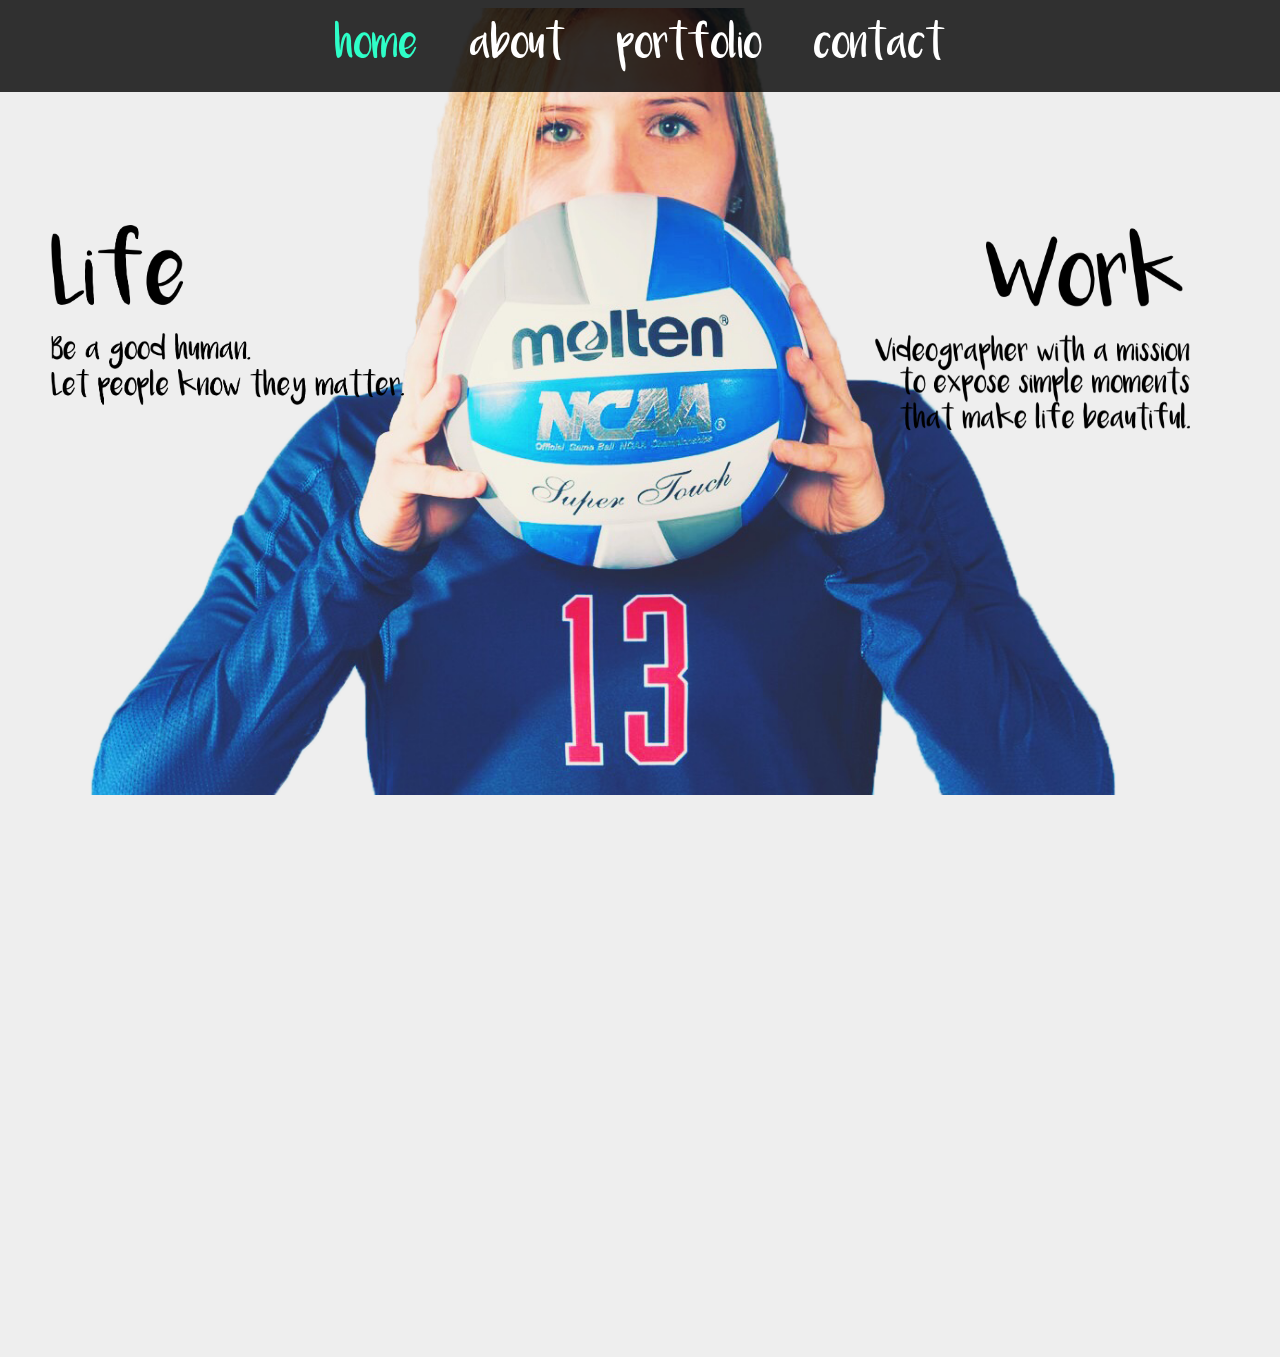
==== index.html @ a9305292 "Website trial" ====
<!doctype html>
<html>

<head>
	<meta charset="UTF-8">
	<link href="css1.css" rel="stylesheet" type="text/css">
	<link href="css2.css" rel="stylesheet" type="img/css">
	<style>
img { 
    width:100%; 
}
</style>
</head>

<body>
	<div id="menu">
		<a class="active">home</a>
		<a href="about.html">about</a>
		<a href="portfolio.html"> portfolio</a>
		<a href="contact.html">contact</a>
	</div>
	
<img src="photos/Headshot2.png" alt="Headshot">

<div id="banner">
		<div class="work">
			<a href="https://www.youtube.com/user/lalalelu13/videos" target=_blank">
			<img src="photos/Work2.png">
		</a>
			</div>
		<div class="life">
			<img src="photos/Life2.png">
			</div>
</body>
</html>
---- css1.css ----
@charset "UTF-8";
/* CSS Document */

body {
	background-color: #EEE;
}

@font-face {
	font-family: 'Luna';
	src: url('fonts/Luna.ttf'); 
	src: 
		local('Luna'),
		local('Luna'),
		url('fonts/Luna.ttf') 
		format('opentype');
}

#menu {
	font-family: 'Luna', sans-serif;
	background: rgb(0, 0, 0);
	background: rgba(0, 0, 0, .8);
	width: 100%;
	margin-left: auto;
	margin-right: auto;
	height: auto;
	font-size: 25px;
	display: block;
	padding-top: 20px;
	padding-bottom: 20px;
	margin-bottom: 20px;
	text-align: center;
	position: fixed;
	left: 0px;
	right: 0px;
	top: 0px;
	z-index: 100;
}

#menu a:link,
#menu a:visited {
	text-decoration: none;
	display: inline;
	color: #FFF;
	padding-left: 20px;
	padding-right: 20px;
	font-size: 25px;
}

#menu a:active,
#menu a:hover {
	transition: color 0.6s ease-in-out;
	-moz-transition: color .6s ease-in-out;
	-webkit-transition: color .6s ease-in-out;
	color: #BDBDBD;
	text-decoration: none;
	padding-left: 20px;
	padding-right: 20px;
	font-size: 25px;
}

a.active {
	font-size: 25px;
	transition: color 0.6s ease-in-out;
	-moz-transition: color .6s ease-in-out;
	-webkit-transition: color .6s ease-in-out;
	color: #2EFEC8;
	text-decoration: none;
	cursor: pointer;
	padding-left: 20px;
	padding-right: 20px;
}

#banner {
	margin-top: 50px;
	height: 500px;
	width: 100%;
}

.work {
    position: fixed;
    top: 25%;
    right: 7%;
    width: 25%;
    height: 25%;
	
}

.life {
	position: fixed;
    top: 25%;
    left: 4%;
    width: 28%;
    height: 25%;
	
}
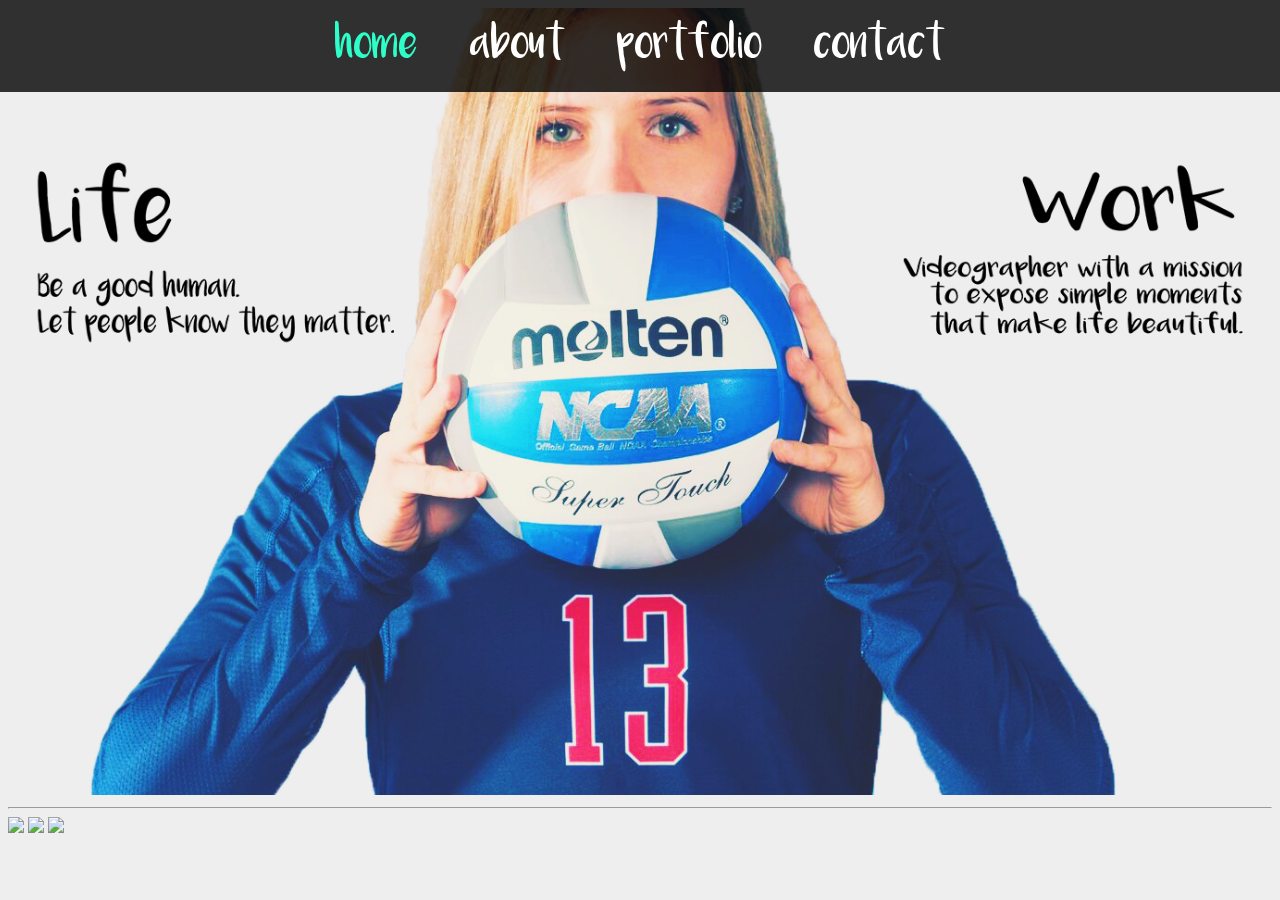
==== commit 3f51b591: "Updated with About page" ====
--- a/index.html
+++ b/index.html
@@ -20,16 +20,15 @@
 		<a href="contact.html">contact</a>
 	</div>
 	
-<img src="photos/Headshot2.png" alt="Headshot">
+<img src="photos/headshotwords.png" alt="Headshot">
 
-<div id="banner">
-		<div class="work">
-			<a href="https://www.youtube.com/user/lalalelu13/videos" target=_blank">
-			<img src="photos/Work2.png">
-		</a>
-			</div>
-		<div class="life">
-			<img src="photos/Life2.png">
-			</div>
+<hr class="top">
+
+<div class="footer">
+		<a href="http://www.twitter.com" target="_blank"><img class="icon" src="icons/twitter.png"></a>
+		<a href="https://www.youtube.com/user/lalalelu13" target="_blank"><img class="icon" src="icons/youtube.png"></a>
+		<a href="http://www.linkedin.com" target="_blank"><img class="icon" src="icons/linkedin.png"></a>
+		
+
 </body>
 </html>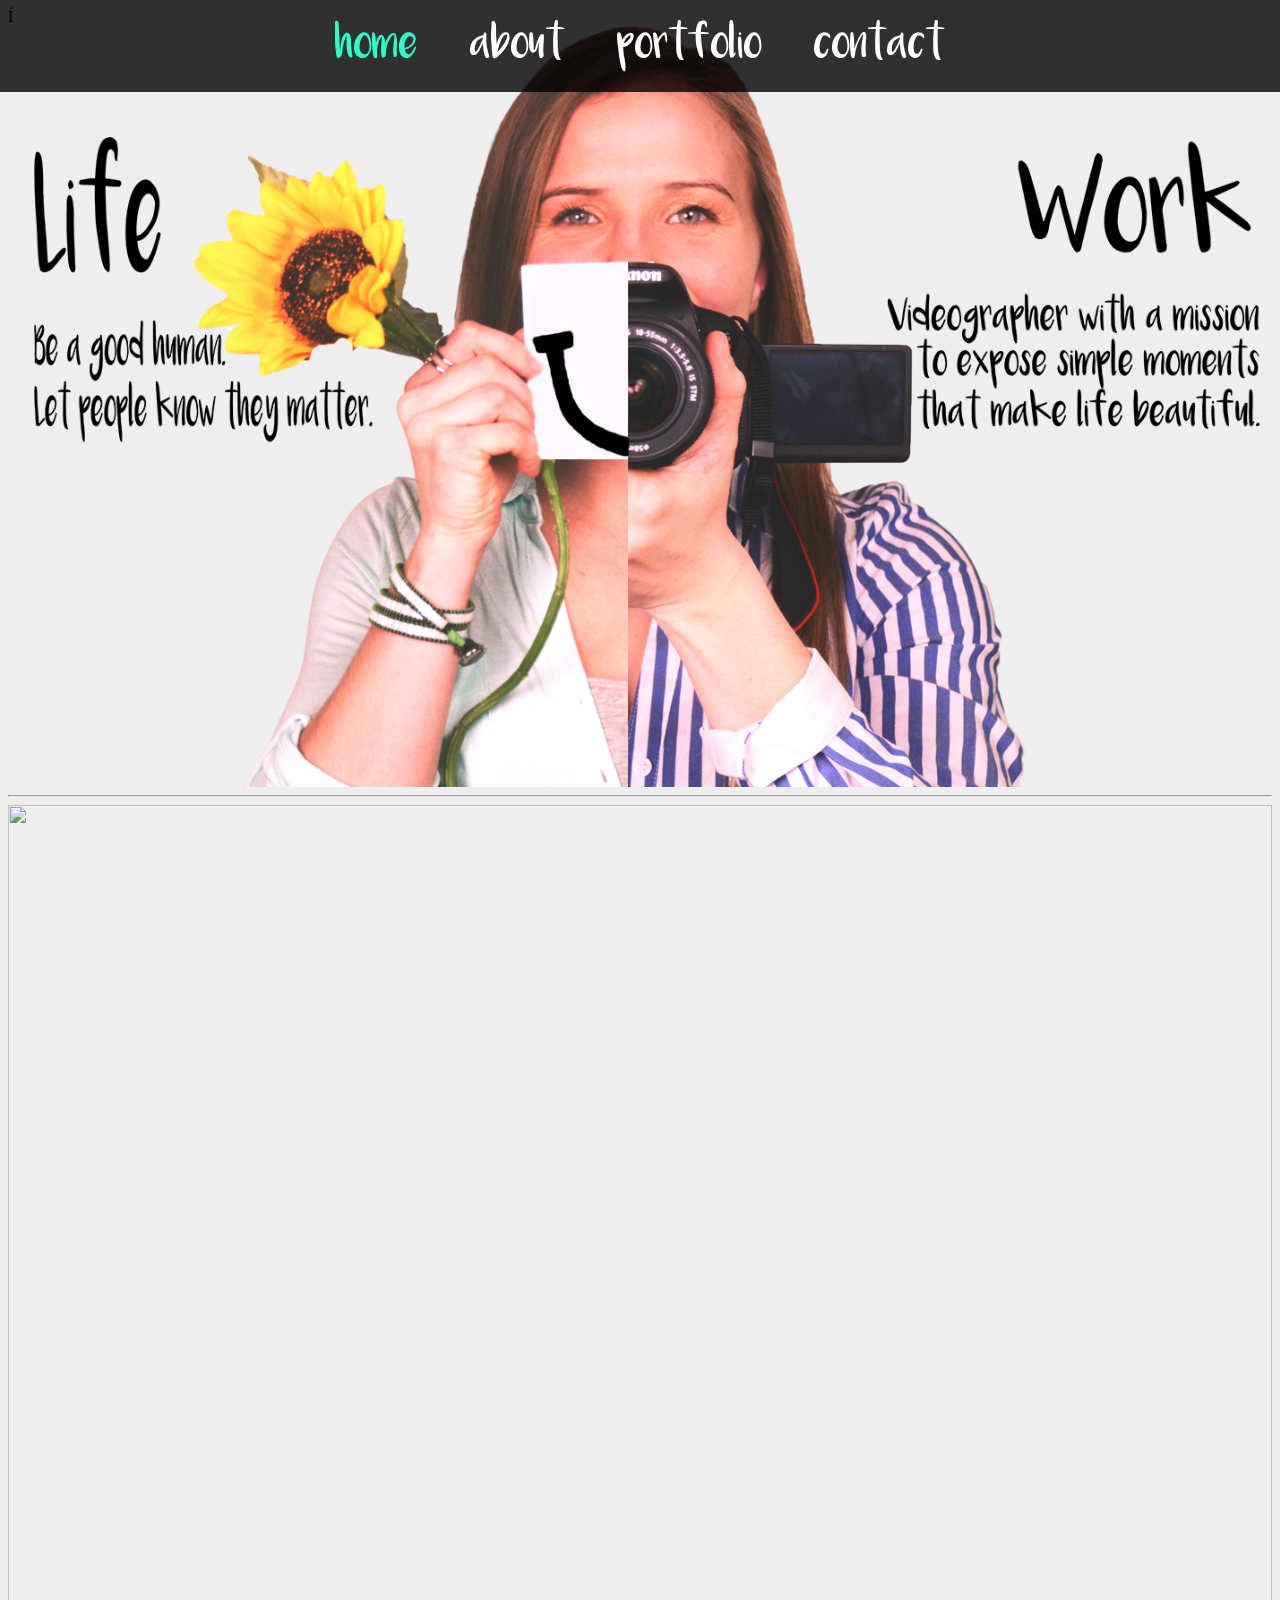
==== commit 1b3457b4: "Missing three videos" ====
--- a/index.html
+++ b/index.html
@@ -1,10 +1,10 @@
-<!doctype html>
+Í<!doctype html>
 <html>
 
 <head>
 	<meta charset="UTF-8">
 	<link href="css1.css" rel="stylesheet" type="text/css">
-	<link href="css2.css" rel="stylesheet" type="img/css">
+
 	<style>
 img { 
     width:100%; 
@@ -20,7 +20,7 @@
 		<a href="contact.html">contact</a>
 	</div>
 	
-<img src="photos/headshotwords.png" alt="Headshot">
+<img src="photos/twofacewords.png" alt="Headshot">
 
 <hr class="top">
 
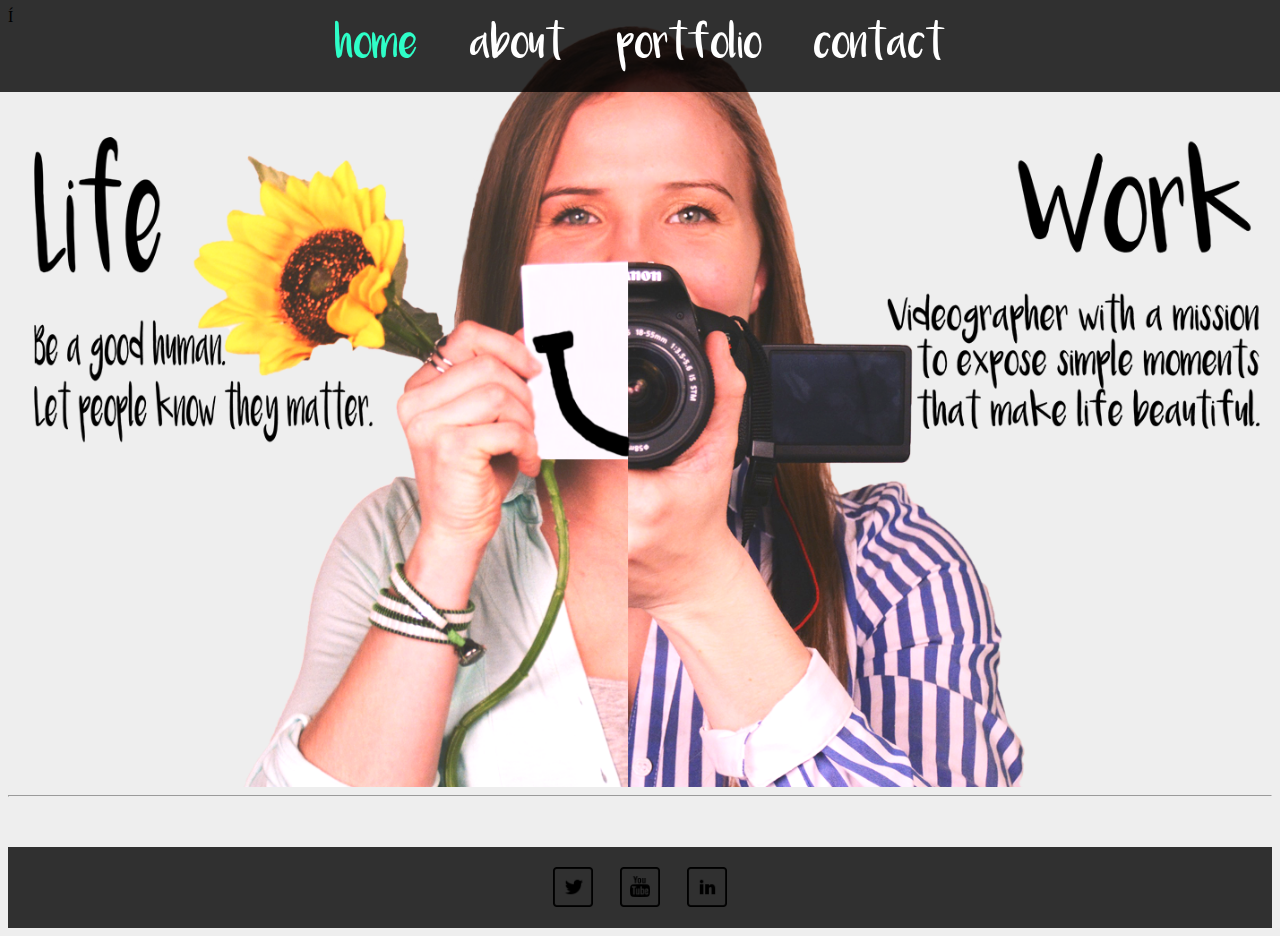
==== commit 2cd68f1d: "final hopefully" ====
--- a/index.html
+++ b/index.html
@@ -25,9 +25,9 @@
 <hr class="top">
 
 <div class="footer">
-		<a href="http://www.twitter.com" target="_blank"><img class="icon" src="icons/twitter.png"></a>
-		<a href="https://www.youtube.com/user/lalalelu13" target="_blank"><img class="icon" src="icons/youtube.png"></a>
-		<a href="http://www.linkedin.com" target="_blank"><img class="icon" src="icons/linkedin.png"></a>
+        <a href="http://www.twitter.com" target="_blank"><img src="photos/twitter.png" alt="twitter"></a>
+        <a href="https://www.youtube.com/user/lalalelu13" target="_blank"><img src="photos/youtube.png" alt="youtube"></a>
+        <a href="http://www.linkedin.com" target="_blank"><img src="photos/linkedin.png" alt="linkedin"></a>
 		
 
 </body>
--- a/css1.css
+++ b/css1.css
@@ -93,3 +93,38 @@
     height: 25%;
 	
 }
+
+.footer {
+	font-family: 'Yanone Kaffeesatz', sans-serif;
+	background: rgb(0, 0, 0);
+	background: rgba(0, 0, 0, .8);
+	width: 100%;
+	margin-top: 50px;
+	height: auto;
+	font-size: 25px;
+	display: block;
+	padding-top: 5px;
+	padding-bottom: 5px;
+	text-align: center;
+	right: 0;
+  bottom: 0;
+  left: 0;
+	padding-top: 10px;
+	position: relative;
+	overflow: hidden;
+	
+}
+
+.footer img {
+	width: 40px;
+	height: 40px;
+	margin: 10px 10px;
+}
+
+.footer:hover {
+	background-color: #2EFEC8;
+	border-radius: 50%;
+	transition: background-color 0.8s ease-in-out;
+	-moz-transition: background-color 0.8s ease-in-out;
+	-webkit-transition: background-color 0.8s ease-in-out;
+}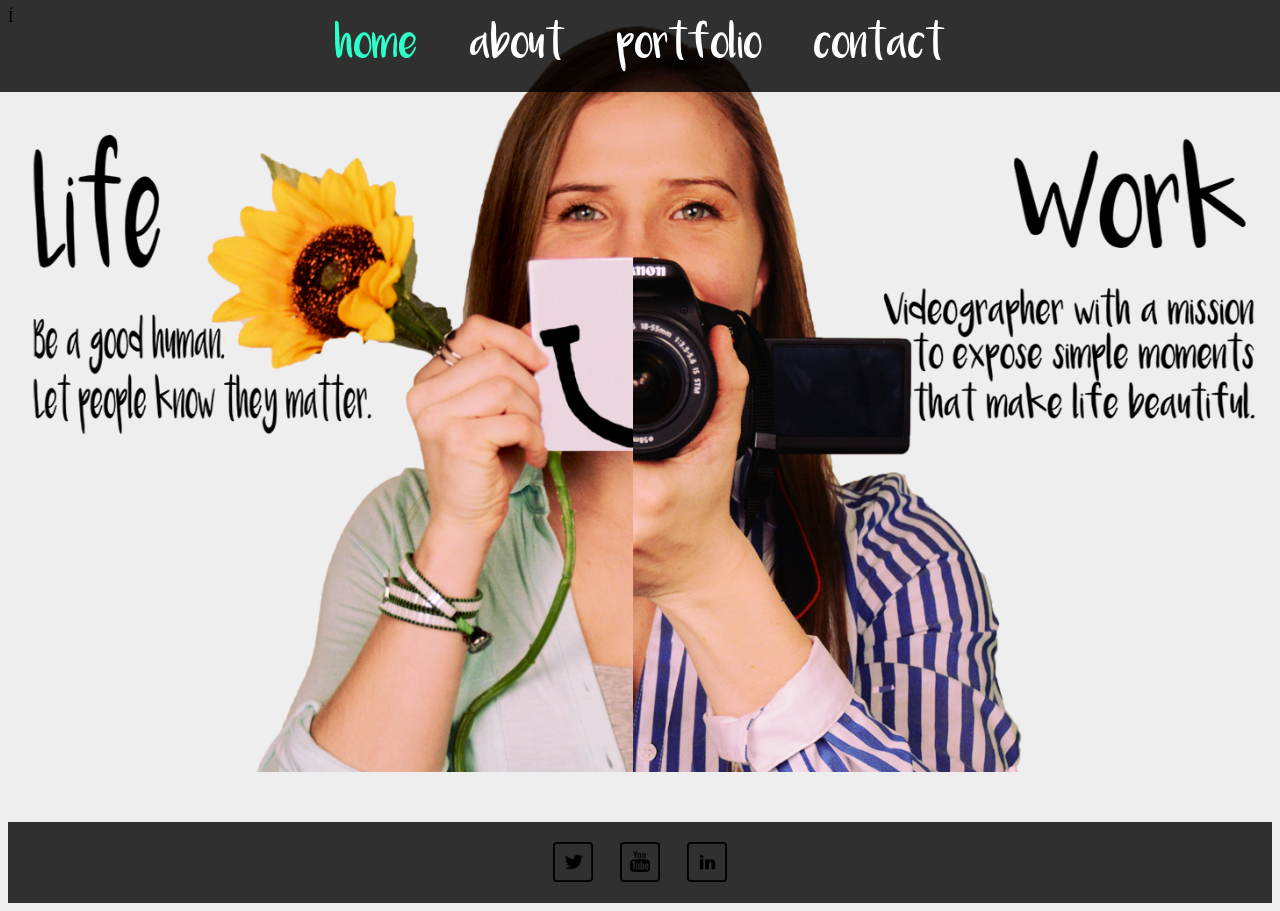
==== commit 199a0d61: "main pictures changes" ====
--- a/index.html
+++ b/index.html
@@ -20,9 +20,9 @@
 		<a href="contact.html">contact</a>
 	</div>
 	
-<img src="photos/twofacewords.png" alt="Headshot">
+<img src="photos/twofacewords2.png" alt="Headshot">
 
-<hr class="top">
+
 
 <div class="footer">
         <a href="http://www.twitter.com" target="_blank"><img src="photos/twitter.png" alt="twitter"></a>
